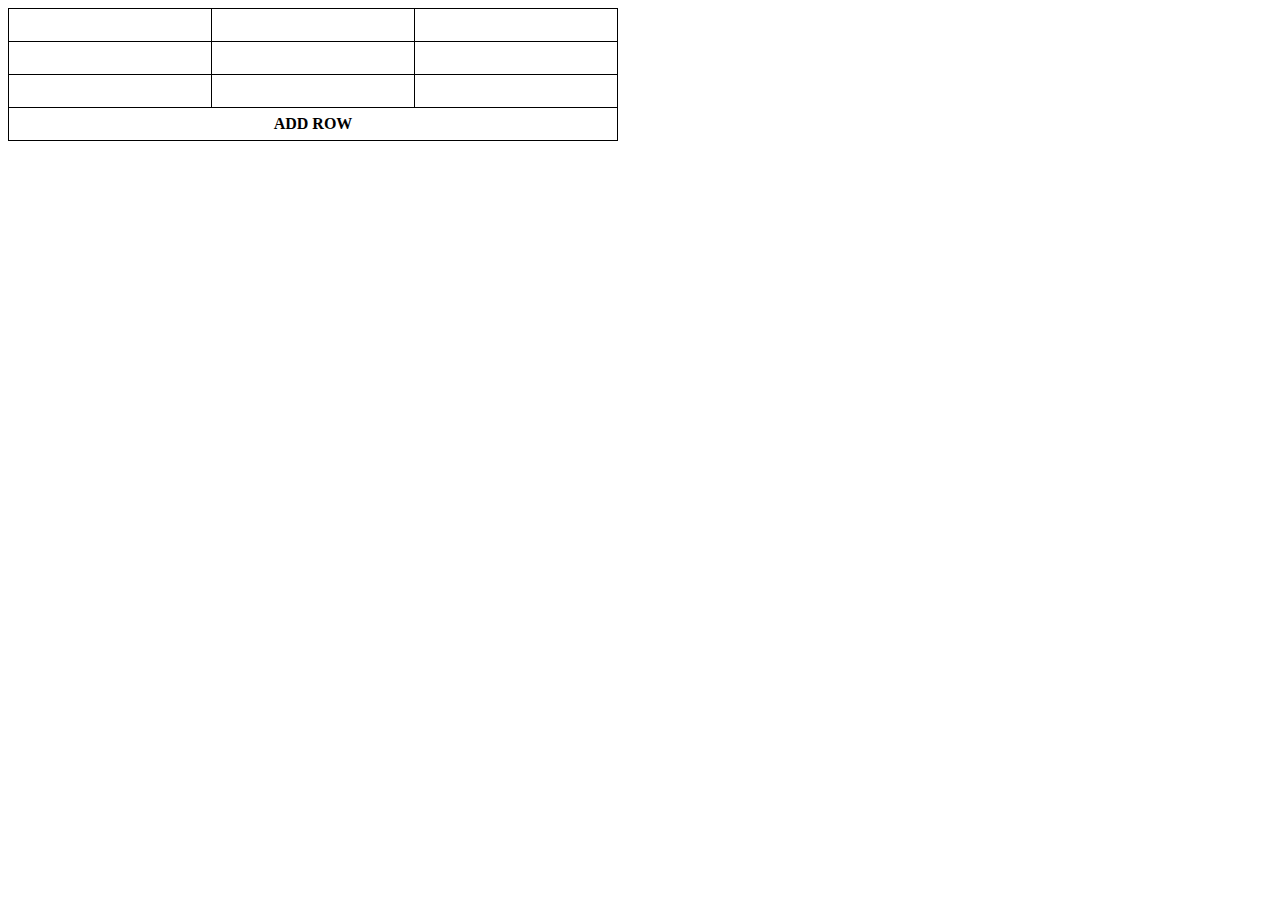
==== events/index.html @ caee38a3 "solution task 1" ====
<!DOCTYPE html>
<html lang="en">
<head>
    <meta charset="UTF-8">
    <meta name="viewport" content="width=device-width, initial-scale=1.0">
    <title>Document</title>
    <link rel="stylesheet" href="style.css">
</head>
<body>
    <table id = "table">
        <tr>
            <td></td>
            <td></td>
            <td></td>
        </tr>
        <tr>
            <td></td>
            <td></td>
            <td></td>
        </tr>
        <tr>
            <td></td>
            <td></td>
            <td></td>
        </tr>
        <tr id = "elem">
            <td colspan="3">
                <b>ADD ROW</b>
            </td>
        </tr>
    </table>

    <script src="script.js"></script>
</body>
</html>
---- events/style.css ----
table {
    border-collapse: collapse;
}

td {
    border: 1px solid black;
    width: 200px;
    height: 30px;
    text-align: center;
}
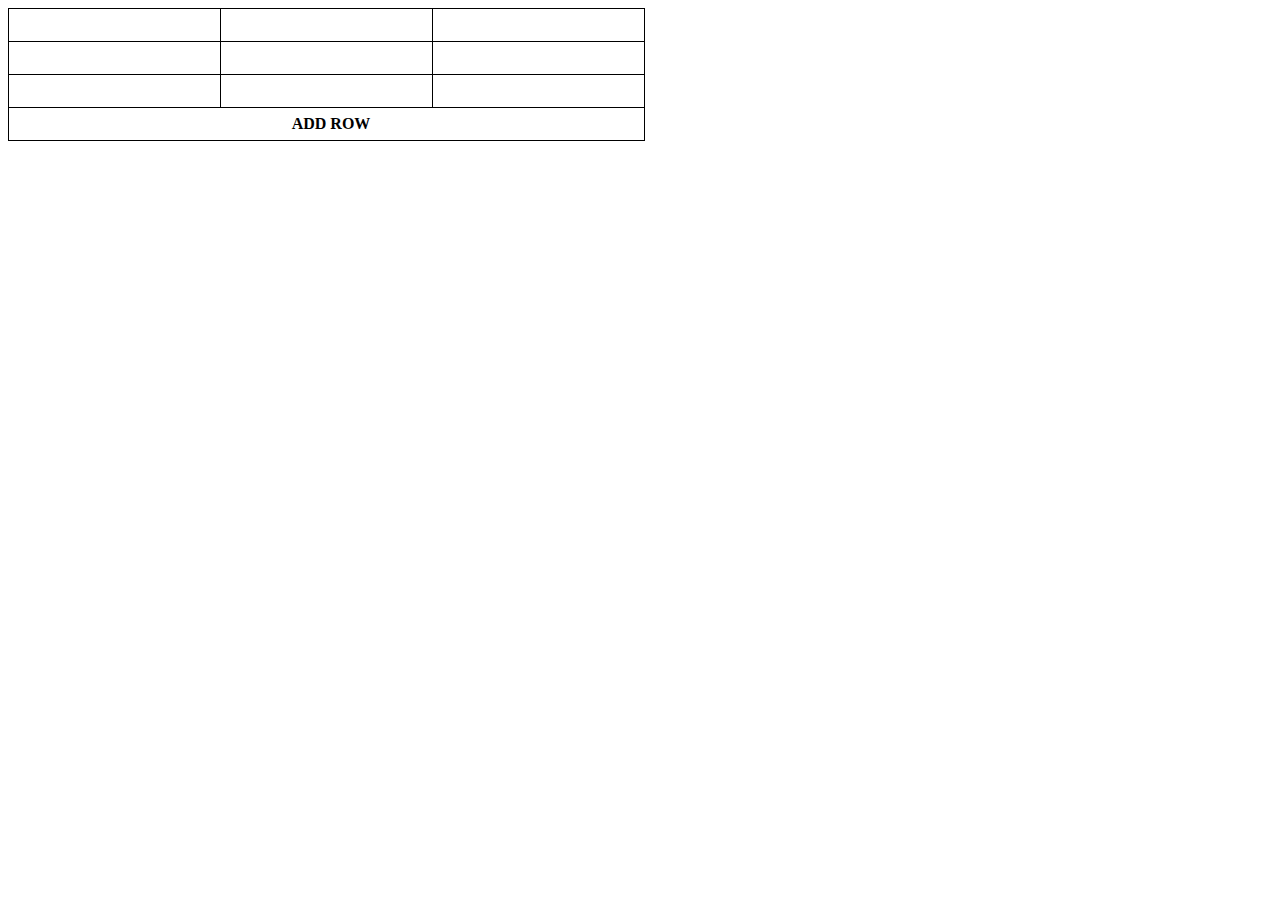
==== commit a1f11ed2: "Changr project structure" ====
--- a/events/index.html
+++ b/events/index.html
@@ -23,13 +23,13 @@
             <td></td>
             <td></td>
         </tr>
-        <tr id = "elem">
-            <td colspan="3">
+        <tr id = "addTr">
+            <th colspan="3">
                 <b>ADD ROW</b>
-            </td>
+            </th>
         </tr>
     </table>
 
     <script src="script.js"></script>
 </body>
-</html>+</html> --- a/events/style.css
+++ b/events/style.css
@@ -2,9 +2,13 @@
     border-collapse: collapse;
 }
 
-td {
+td , th {
     border: 1px solid black;
     width: 200px;
     height: 30px;
+    padding-left: 10px;
+}
+
+th{
     text-align: center;
-}
+}